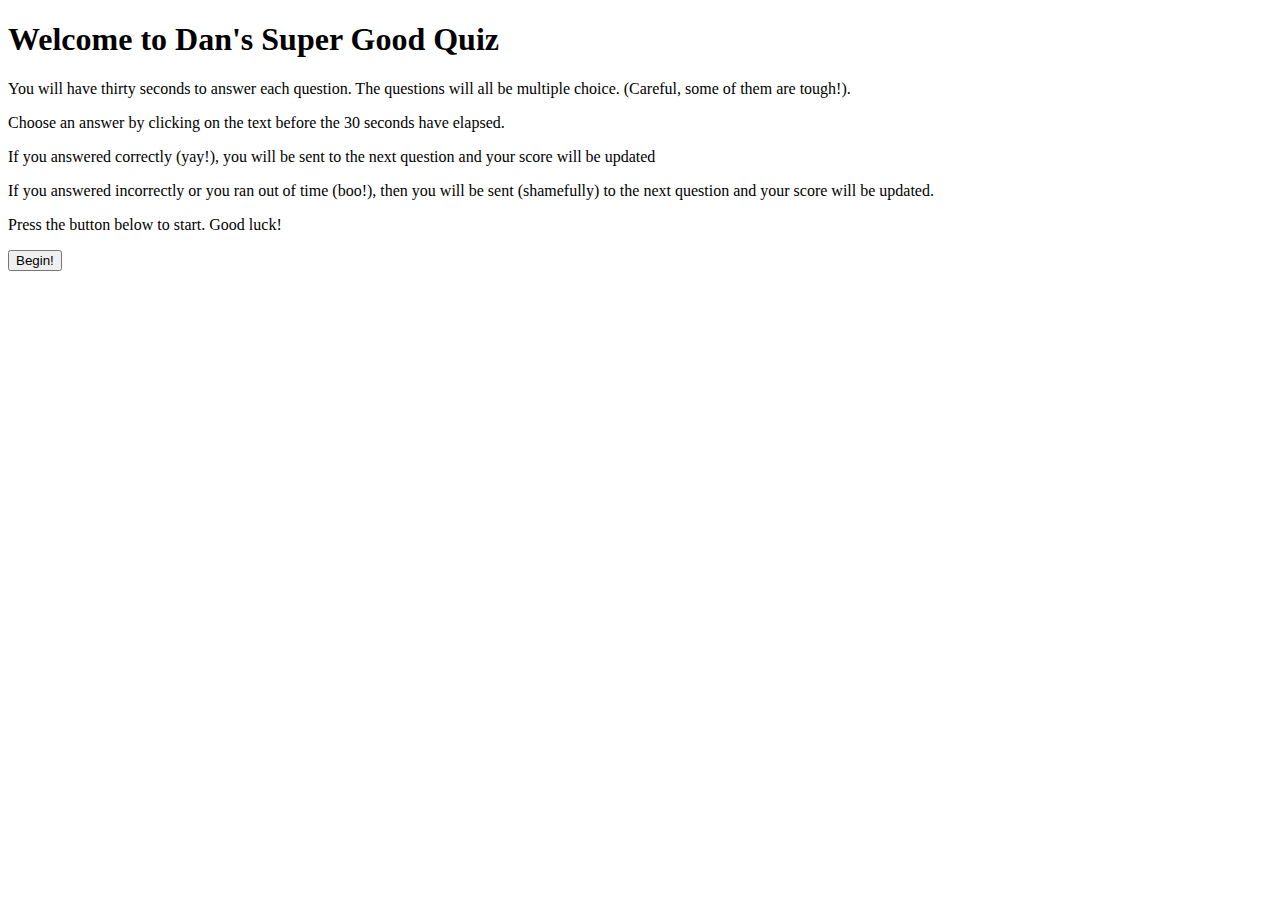
==== Trivia Game/index.html @ 1494863b "Functioning question and answer click through, and tracking of correct and incorrect answers" ====
<!DOCTYPE html>
<html>
<head>
    <meta charset="utf-8" />
    <meta http-equiv="X-UA-Compatible" content="IE=edge">
    <title>Trivia Game</title>
    <meta name="viewport" content="width=device-width, initial-scale=1">
    <script src="https://cdnjs.cloudflare.com/ajax/libs/jquery/3.2.1/jquery.min.js"></script>
    <link rel="stylesheet" type="text/css" media="screen" href="assets/style.css" />
    <script src="assets/app.js"></script>
</head>
<body id="body">
    <div>
    <h1>Welcome to Dan's Super Good Quiz</h1>
    <p>
        You will have thirty seconds to answer each question. The questions will all be multiple choice. (Careful, some of them are tough!). 
    </p> 
    <p>
        Choose an answer by clicking on the text before the 30 seconds have elapsed. 
    </p>
    <p>
        If you answered correctly (yay!), you will be sent to the next question and your score will be updated
    </p>
    <p>
        If you answered incorrectly or you ran out of time (boo!), then you will be sent (shamefully) to the next question and your score will be updated.
    </p>
    <p>
        Press the button below to start. Good luck!
    </p>
    <button type="button" class="start" id="start">Begin!</button>
    </div>
</body>
</html>
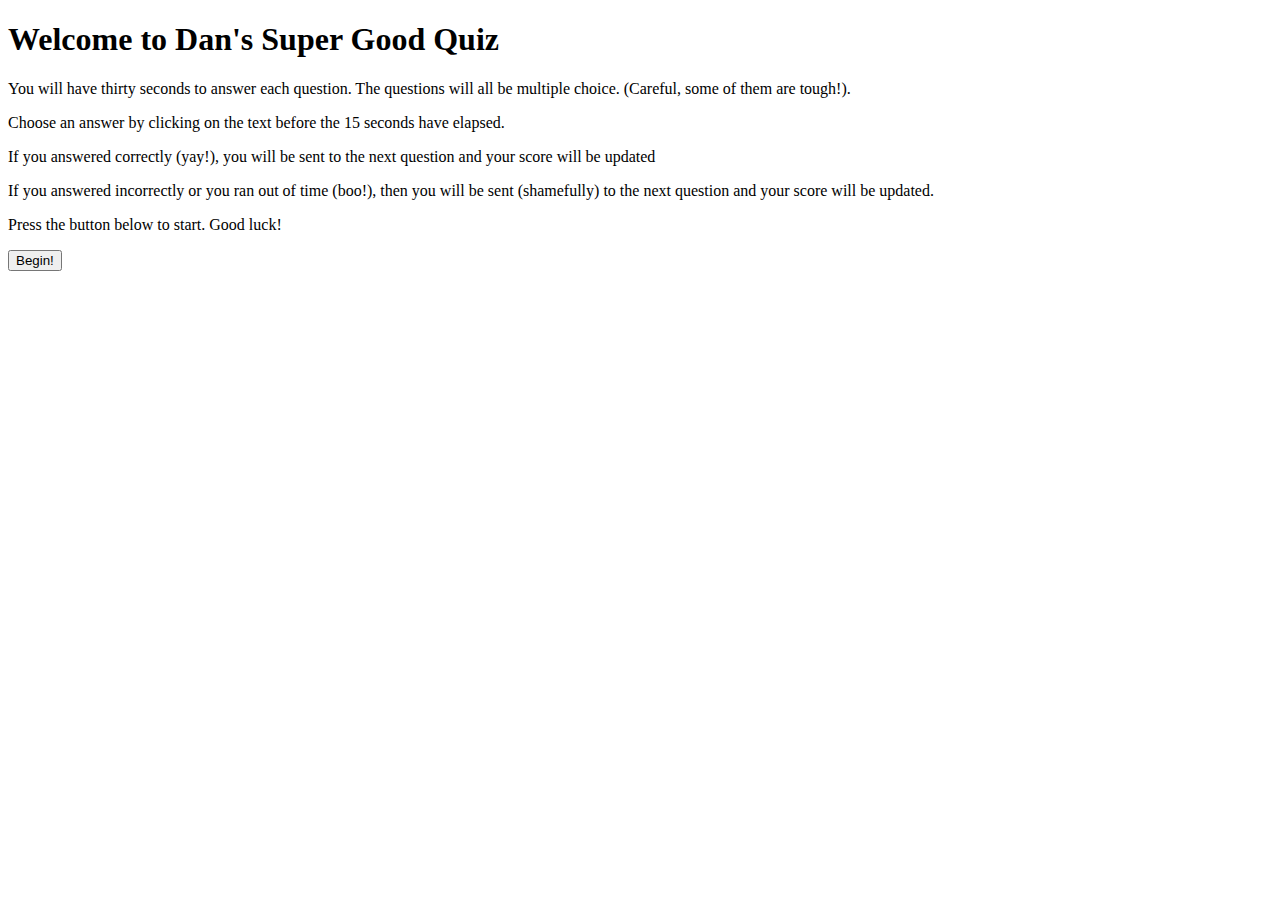
==== commit 099676ab: "Coded timer, needs bug fixing and style" ====
--- a/Trivia Game/index.html
+++ b/Trivia Game/index.html
@@ -16,7 +16,7 @@
         You will have thirty seconds to answer each question. The questions will all be multiple choice. (Careful, some of them are tough!). 
     </p> 
     <p>
-        Choose an answer by clicking on the text before the 30 seconds have elapsed. 
+        Choose an answer by clicking on the text before the 15 seconds have elapsed. 
     </p>
     <p>
         If you answered correctly (yay!), you will be sent to the next question and your score will be updated
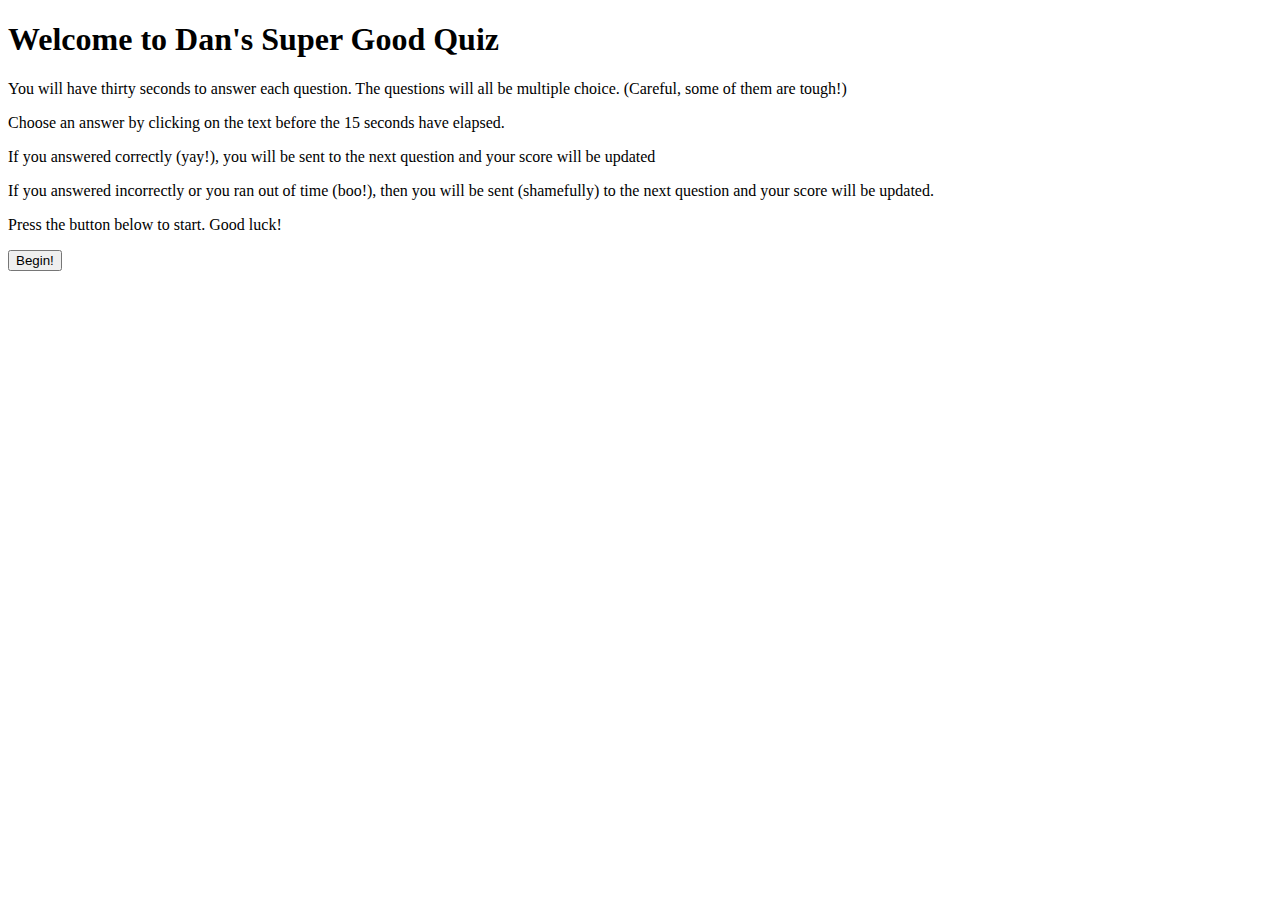
==== commit 82468370: "Fully functional" ====
--- a/Trivia Game/index.html
+++ b/Trivia Game/index.html
@@ -13,7 +13,7 @@
     <div>
     <h1>Welcome to Dan's Super Good Quiz</h1>
     <p>
-        You will have thirty seconds to answer each question. The questions will all be multiple choice. (Careful, some of them are tough!). 
+        You will have thirty seconds to answer each question. The questions will all be multiple choice. (Careful, some of them are tough!)
     </p> 
     <p>
         Choose an answer by clicking on the text before the 15 seconds have elapsed. 
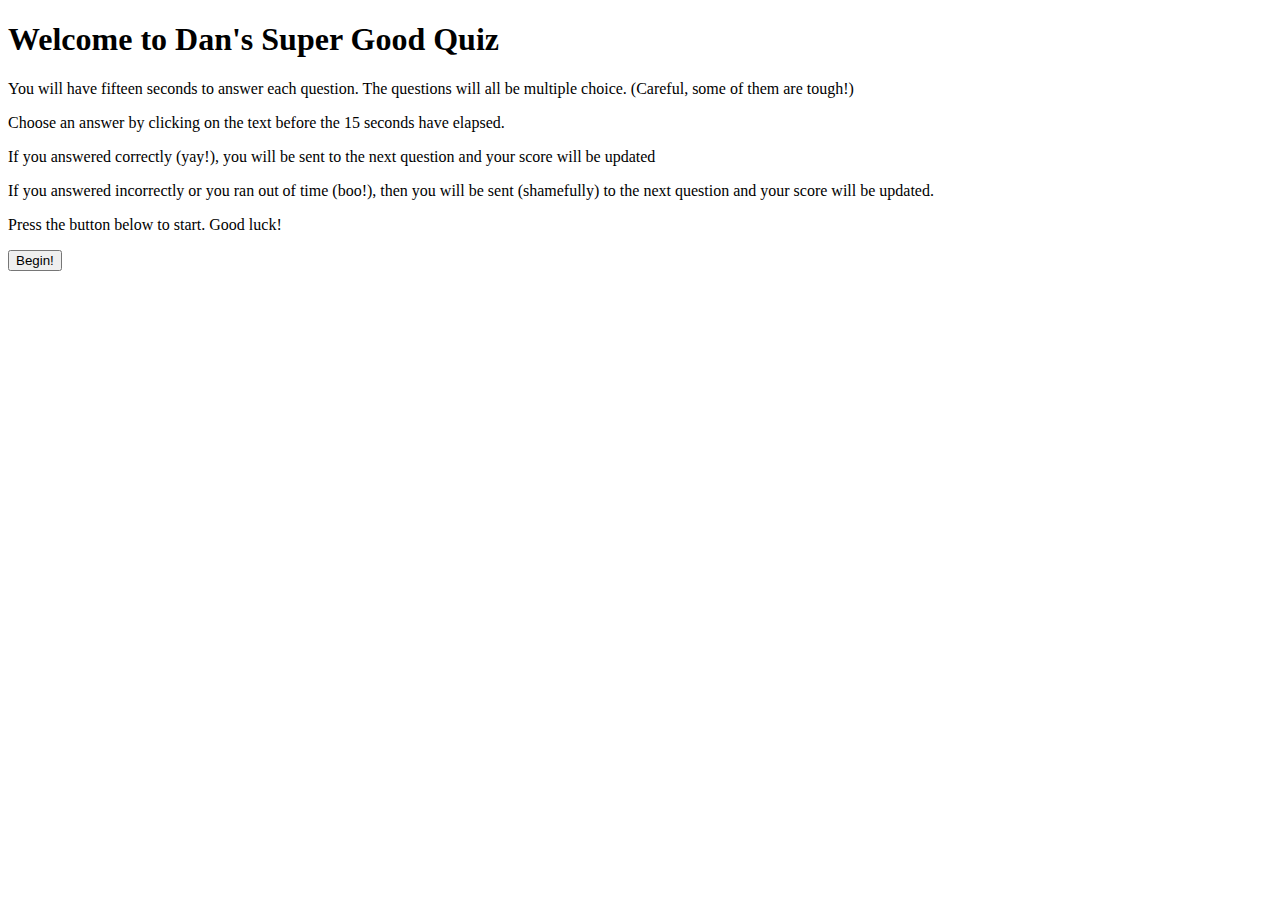
==== commit e56245f1: "Fixed relative path issue and description typo" ====
--- a/Trivia Game/index.html
+++ b/Trivia Game/index.html
@@ -7,13 +7,13 @@
     <meta name="viewport" content="width=device-width, initial-scale=1">
     <script src="https://cdnjs.cloudflare.com/ajax/libs/jquery/3.2.1/jquery.min.js"></script>
     <link rel="stylesheet" type="text/css" media="screen" href="assets/style.css" />
-    <script src="assets/app.js"></script>
+    <script src="./assets/app.js"></script>
 </head>
 <body id="body">
     <div>
     <h1>Welcome to Dan's Super Good Quiz</h1>
     <p>
-        You will have thirty seconds to answer each question. The questions will all be multiple choice. (Careful, some of them are tough!)
+        You will have fifteen seconds to answer each question. The questions will all be multiple choice. (Careful, some of them are tough!)
     </p> 
     <p>
         Choose an answer by clicking on the text before the 15 seconds have elapsed. 
